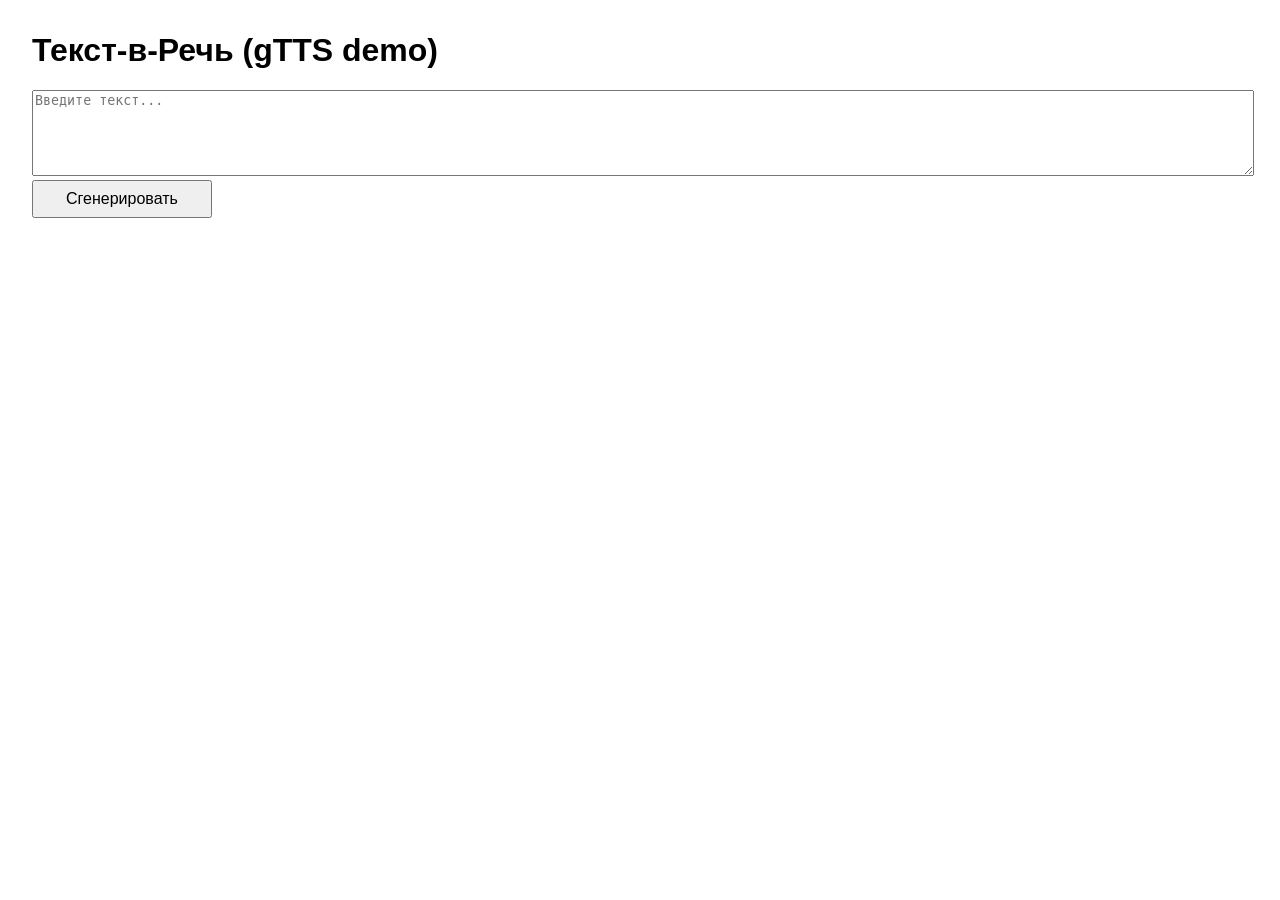
==== app/templates/index.html @ 2a0bde17 "refactor: move prototype to target app structure (milestone 2/16)" ====
<!DOCTYPE html>
<html lang="ru">
<head>
    <meta charset="UTF-8">
    <title>Voicebox Prototype</title>
    <style>
        body { font-family: sans-serif; margin: 2em; }
        textarea { width: 100%; height: 80px; }
        button { padding: 0.5em 2em; font-size: 1em; }
        #status { margin-top: 1em; }
        audio { margin-top: 1em; display: block; }
    </style>
</head>
<body>
<h1>Текст-в-Речь (gTTS demo)</h1>
<form id="tts-form">
    <textarea name="text" required placeholder="Введите текст..."></textarea><br>
    <button type="submit">Сгенерировать</button>
</form>
<div id="status"></div>
<audio id="player" controls style="display:none"></audio>
<script>
const form = document.getElementById('tts-form');
const statusDiv = document.getElementById('status');
const player = document.getElementById('player');
let polling = null;
form.onsubmit = async (e) => {
    e.preventDefault();
    statusDiv.textContent = 'Отправка...';
    player.style.display = 'none';
    let formData = new FormData(form);
    let resp = await fetch('/synthesize', { method: 'POST', body: formData });
    let data = await resp.json();
    if (data.error) {
        statusDiv.textContent = 'Ошибка: ' + data.error;
        return;
    }
    statusDiv.textContent = 'Генерация...';
    polling = setInterval(awaitStatus, 1000, data.job_id);
};
async function awaitStatus(job_id) {
    let resp = await fetch('/status/' + job_id);
    let res = await resp.json();
    if (res.status === 'done' && res.url) {
        clearInterval(polling);
        statusDiv.textContent = 'Готово!';
        player.src = res.url;
        player.style.display = '';
    } else if (res.status === 'error') {
        clearInterval(polling);
        statusDiv.textContent = 'Ошибка: ' + (res.error || 'Неизвестно');
    } else {
        statusDiv.textContent = 'В очереди или прогресс...';
    }
}
</script>
</body>
</html>
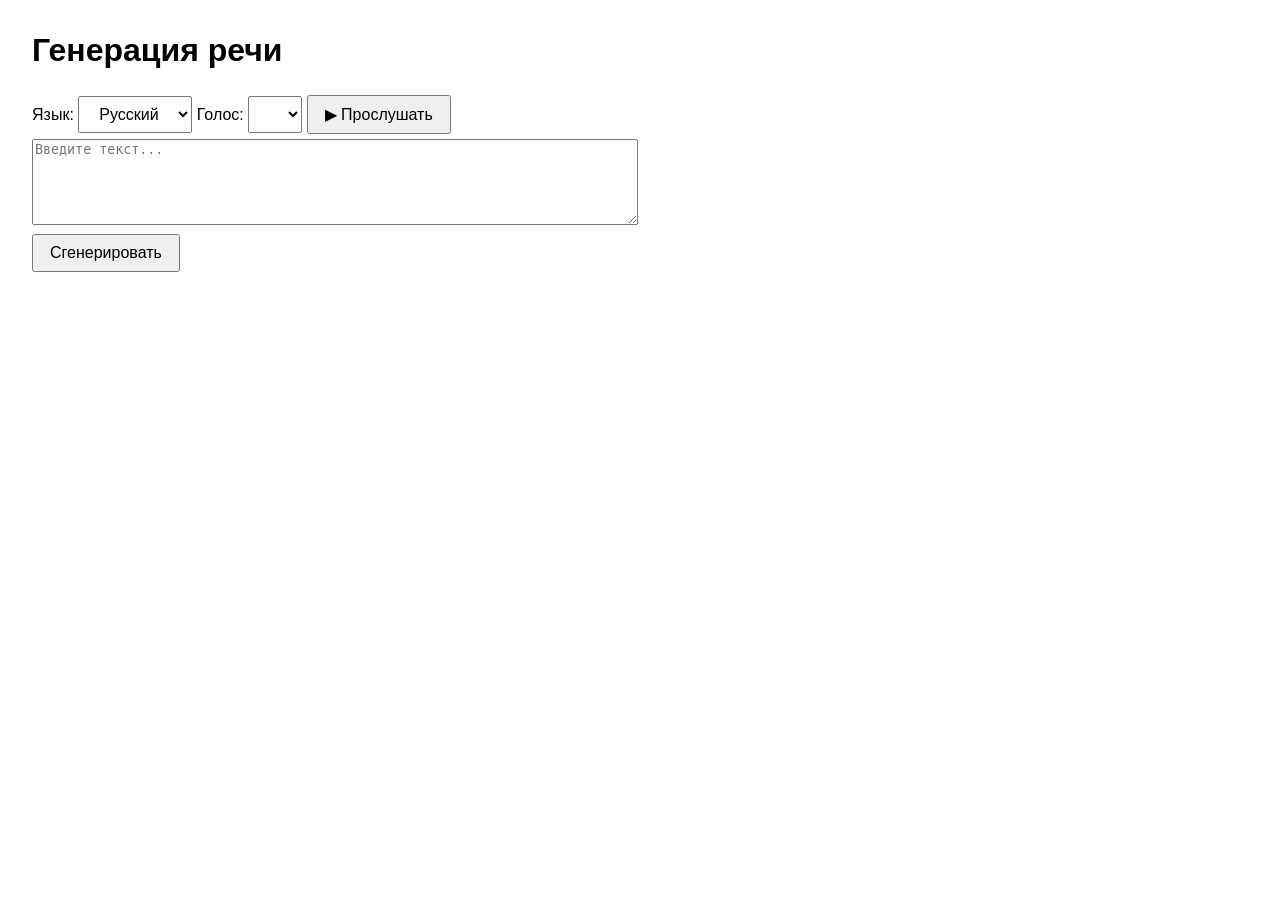
==== commit 9a7306a0: "feat: обновлённый публичный UI с выбором голоса и превью (milestone 5/16)" ====
--- a/app/templates/index.html
+++ b/app/templates/index.html
@@ -2,57 +2,29 @@
 <html lang="ru">
 <head>
     <meta charset="UTF-8">
-    <title>Voicebox Prototype</title>
+    <title>Voicebox TTS</title>
     <style>
-        body { font-family: sans-serif; margin: 2em; }
+        body { font-family: sans-serif; margin: 2em; max-width: 600px; }
         textarea { width: 100%; height: 80px; }
-        button { padding: 0.5em 2em; font-size: 1em; }
+        button, select { padding: 0.5em 1em; font-size: 1em; margin: 0.3em 0; }
         #status { margin-top: 1em; }
         audio { margin-top: 1em; display: block; }
     </style>
 </head>
 <body>
-<h1>Текст-в-Речь (gTTS demo)</h1>
+<h1>Генерация речи</h1>
 <form id="tts-form">
+    <label>Язык: <select id="lang-select" name="lang">
+        <option value="ru">Русский</option>
+        <option value="en">English</option>
+    </select></label>
+    <label>Голос: <select id="voice-select" name="voice_id"></select></label>
+    <button id="preview-btn">▶ Прослушать</button><br>
     <textarea name="text" required placeholder="Введите текст..."></textarea><br>
     <button type="submit">Сгенерировать</button>
 </form>
 <div id="status"></div>
 <audio id="player" controls style="display:none"></audio>
-<script>
-const form = document.getElementById('tts-form');
-const statusDiv = document.getElementById('status');
-const player = document.getElementById('player');
-let polling = null;
-form.onsubmit = async (e) => {
-    e.preventDefault();
-    statusDiv.textContent = 'Отправка...';
-    player.style.display = 'none';
-    let formData = new FormData(form);
-    let resp = await fetch('/synthesize', { method: 'POST', body: formData });
-    let data = await resp.json();
-    if (data.error) {
-        statusDiv.textContent = 'Ошибка: ' + data.error;
-        return;
-    }
-    statusDiv.textContent = 'Генерация...';
-    polling = setInterval(awaitStatus, 1000, data.job_id);
-};
-async function awaitStatus(job_id) {
-    let resp = await fetch('/status/' + job_id);
-    let res = await resp.json();
-    if (res.status === 'done' && res.url) {
-        clearInterval(polling);
-        statusDiv.textContent = 'Готово!';
-        player.src = res.url;
-        player.style.display = '';
-    } else if (res.status === 'error') {
-        clearInterval(polling);
-        statusDiv.textContent = 'Ошибка: ' + (res.error || 'Неизвестно');
-    } else {
-        statusDiv.textContent = 'В очереди или прогресс...';
-    }
-}
-</script>
+<script src="/static/app.js"></script>
 </body>
 </html>
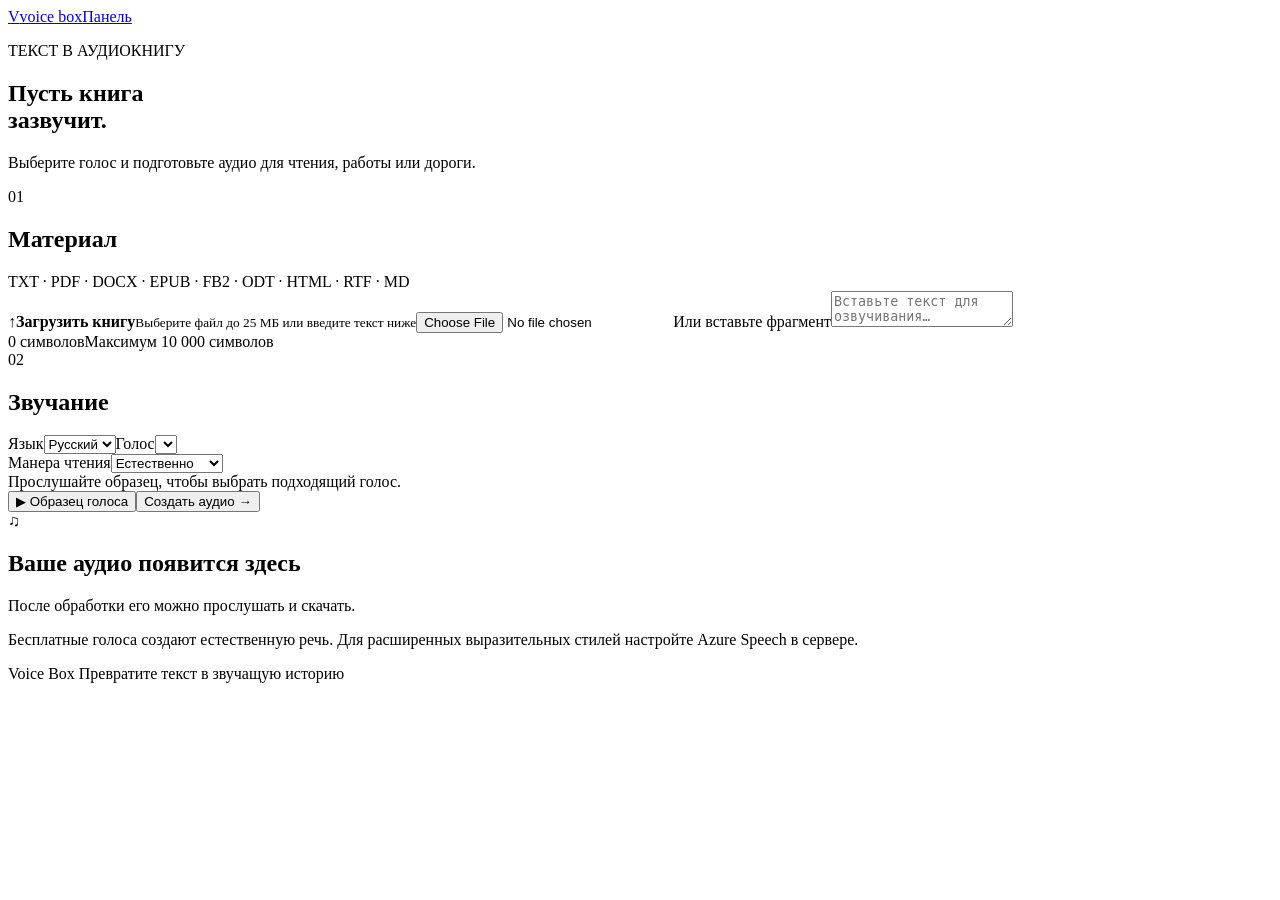
==== commit 5d8a412e: "Complete Voice Box application and verification" ====
--- a/app/templates/index.html
+++ b/app/templates/index.html
@@ -1,30 +1,34 @@
-<!DOCTYPE html>
+<!doctype html>
 <html lang="ru">
 <head>
-    <meta charset="UTF-8">
-    <title>Voicebox TTS</title>
-    <style>
-        body { font-family: sans-serif; margin: 2em; max-width: 600px; }
-        textarea { width: 100%; height: 80px; }
-        button, select { padding: 0.5em 1em; font-size: 1em; margin: 0.3em 0; }
-        #status { margin-top: 1em; }
-        audio { margin-top: 1em; display: block; }
-    </style>
+  <meta charset="utf-8">
+  <meta name="viewport" content="width=device-width, initial-scale=1">
+  <meta name="theme-color" content="#101622">
+  <title>Voice Box — озвучивание книг</title>
+  <link rel="stylesheet" href="/static/styles.css">
 </head>
 <body>
-<h1>Генерация речи</h1>
-<form id="tts-form">
-    <label>Язык: <select id="lang-select" name="lang">
-        <option value="ru">Русский</option>
-        <option value="en">English</option>
-    </select></label>
-    <label>Голос: <select id="voice-select" name="voice_id"></select></label>
-    <button id="preview-btn">▶ Прослушать</button><br>
-    <textarea name="text" required placeholder="Введите текст..."></textarea><br>
-    <button type="submit">Сгенерировать</button>
-</form>
-<div id="status"></div>
-<audio id="player" controls style="display:none"></audio>
-<script src="/static/app.js"></script>
+  <header class="topbar"><a class="brand" href="/"><span class="brand-mark">V</span><span>voice box</span></a><a class="admin-link" href="/admin/login">Панель</a></header>
+  <main class="page-shell">
+    <div class="ad-slot" data-position="top" aria-label="Рекламное место"></div>
+    <section class="hero"><p class="eyebrow">ТЕКСТ В АУДИОКНИГУ</p><h1>Пусть книга<br><span>зазвучит.</span></h1><p class="intro">Выберите голос и подготовьте аудио для чтения, работы или дороги.</p></section>
+    <section class="workspace">
+      <form id="tts-form">
+        <div class="form-heading"><div><span class="step">01</span><h2>Материал</h2></div><span class="format-hint">TXT · PDF · DOCX · EPUB · FB2 · ODT · HTML · RTF · MD</span></div>
+        <label class="upload-card" for="book-file"><span class="upload-icon">↑</span><span><strong id="file-label">Загрузить книгу</strong><small>Выберите файл до 25 МБ или введите текст ниже</small></span><input id="book-file" name="book" type="file" accept=".txt,.pdf,.docx,.epub,.fb2,.odt,.html,.htm,.rtf,.md,.markdown,text/plain,application/pdf,application/epub+zip"></label>
+        <label class="field-label" for="book-text">Или вставьте фрагмент</label><textarea id="book-text" name="text" placeholder="Вставьте текст для озвучивания…" maxlength="10000"></textarea><div class="text-meta"><span id="char-count">0 символов</span><span>Максимум 10 000 символов</span></div>
+        <div class="ad-slot ad-slot-inline" data-position="between" aria-label="Рекламное место"></div>
+        <div class="form-heading voice-heading"><div><span class="step">02</span><h2>Звучание</h2></div></div>
+        <div class="choice-grid"><label><span class="field-label">Язык</span><select id="lang-select" name="lang"><option value="ru">Русский</option><option value="en">English</option></select></label><label><span class="field-label">Голос</span><select id="voice-select" name="voice_id"></select></label></div>
+        <div class="choice-grid"><label><span class="field-label">Манера чтения</span><select id="style-select" name="style"><option value="natural">Естественно</option><option value="expressive">Выразительно</option><option value="calm">Серьёзно</option></select></label><div class="voice-note" id="voice-note">Прослушайте образец, чтобы выбрать подходящий голос.</div></div>
+        <div class="actions"><button class="button-secondary" id="preview-btn" type="button">▶ <span>Образец голоса</span></button><button class="button-primary" type="submit">Создать аудио <span>→</span></button><audio id="preview-player" controls hidden></audio></div>
+      </form>
+      <section class="result-panel" id="result-panel" aria-live="polite"><div class="ad-slot ad-sidebar" data-position="sidebar" aria-label="Рекламное место"></div><div class="result-empty"><span class="sound-icon">♫</span><h2>Ваше аудио появится здесь</h2><p>После обработки его можно прослушать и скачать.</p></div><div id="job-progress" hidden><progress id="progress-bar" max="100" value="0"></progress><p id="progress-label"></p><button type="button" id="cancel-poll">Остановить ожидание</button></div><div class="result-content" id="result-content" hidden><div class="result-title"><div><p class="eyebrow">АУДИО ГОТОВО</p><h2>Можно слушать</h2></div><span class="done-mark">✓</span></div><audio id="player" controls></audio><a class="download-link" id="download-link" download>Скачать MP3 <span>↓</span></a><div class="stats-grid"><div><strong id="stat-words">—</strong><span>слов</span></div><div><strong id="stat-time">—</strong><span>время создания</span></div><div><strong id="stat-duration">—</strong><span>примерно минут аудио</span></div></div></div><section class="history-panel" id="history" hidden><h2>Недавние аудио</h2><ul id="history-list"></ul></section></section>
+    </section>
+    <div class="ad-slot" data-position="bottom" aria-label="Рекламное место"></div>
+    <p class="service-note">Бесплатные голоса создают естественную речь. Для расширенных выразительных стилей настройте Azure Speech в сервере.</p>
+    <footer>Voice Box <span>Превратите текст в звучащую историю</span></footer>
+  </main>
+  <script src="/static/app.js" defer></script>
 </body>
 </html>
